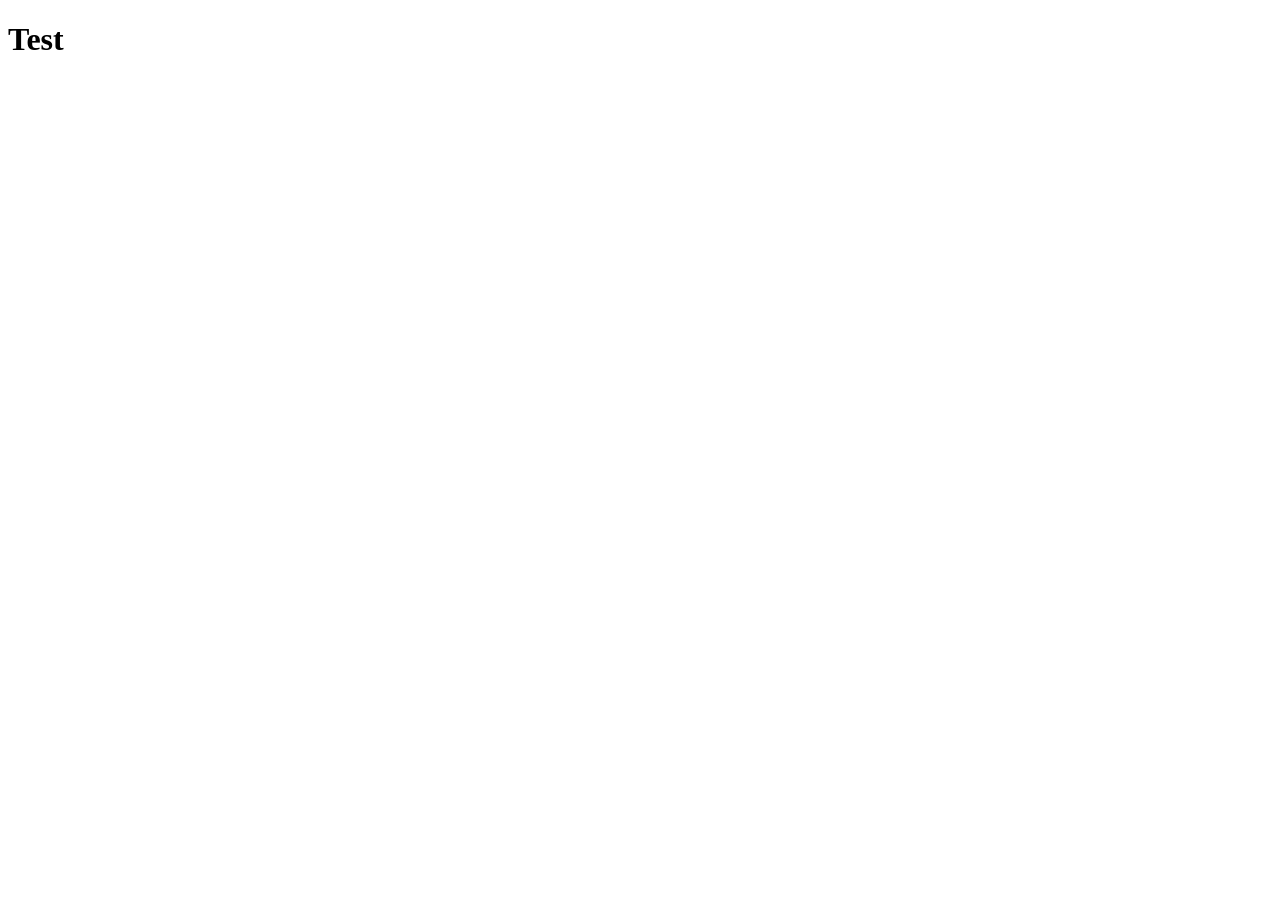
==== www/index.html @ 3809e970 "Added index and style sheet" ====
<!DOCTYPE html>
<html lang="en">
<head>
    <meta charset="UTF-8">
    <meta name="viewport" content="width=device-width, initial-scale=1.0">
    <title>Document</title>
    <link rel="stylesheet" href="style.css">
</head>
<body>
    <h1>Test</h1>
</body>
</html>
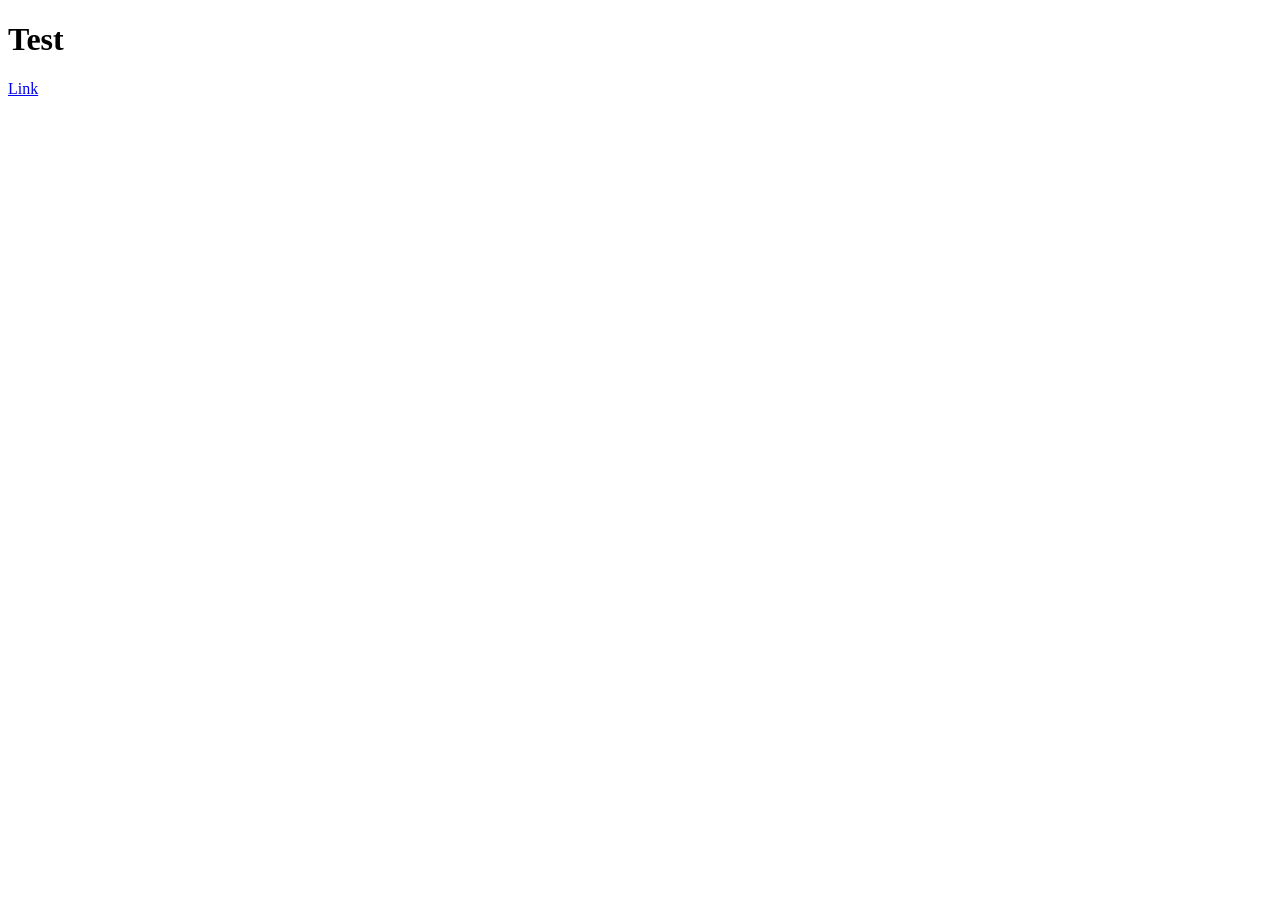
==== commit 4d75fea5: "johnny" ====
--- a/www/index.html
+++ b/www/index.html
@@ -8,5 +8,6 @@
 </head>
 <body>
     <h1>Test</h1>
+    <a href="https://guiltygear.wiki.gg/index.php?curid=7748">Link</a>
 </body>
 </html>
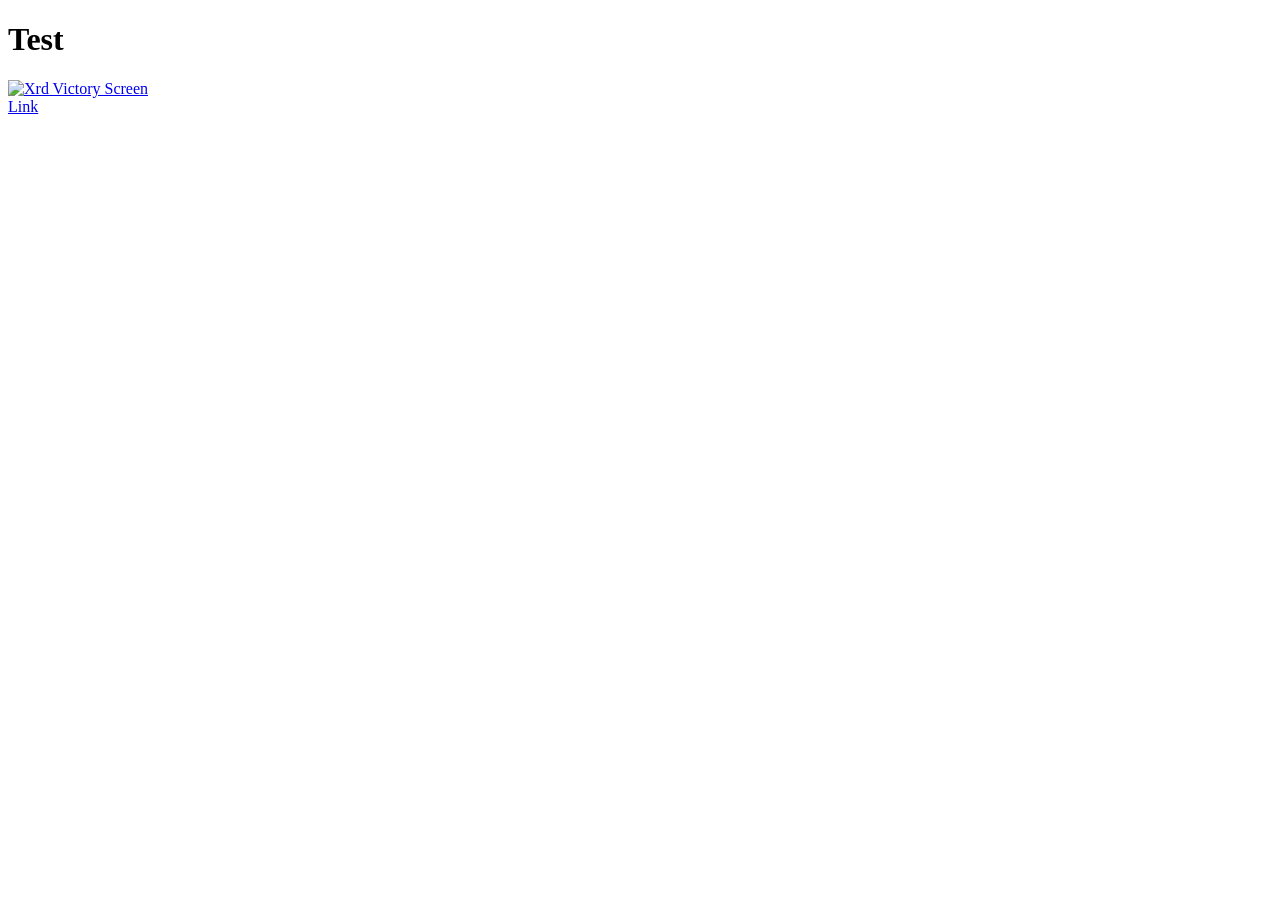
==== commit 75aece02: "updated johnny" ====
--- a/www/index.html
+++ b/www/index.html
@@ -3,11 +3,12 @@
 <head>
     <meta charset="UTF-8">
     <meta name="viewport" content="width=device-width, initial-scale=1.0">
-    <title>Document</title>
+    <title>A website</title>
     <link rel="stylesheet" href="style.css">
+    <link rel="shortcut icon" href="https://guiltygear.wiki.gg/wiki/File:Johnny_GGST_ball.png#/media/File:Johnny_GGST_ball.png" type="image/x-icon">
 </head>
 <body>
     <h1>Test</h1>
-    <a href="https://guiltygear.wiki.gg/index.php?curid=7748">Link</a>
+    <p><a href="https://guiltygear.wiki.gg/wiki/File:Johnny_Xrd_Victory.gif#/media/File:Johnny_Xrd_Victory.gif"><img src="https://guiltygear.wiki.gg/images/Johnny_Xrd_Victory.gif?b00bcf=&amp;format=original" alt="Xrd Victory Screen" height="186" width="332"></a><br><a href="https://guiltygear.wiki.gg/index.php?curid=7748">Link</a></p>
 </body>
 </html>
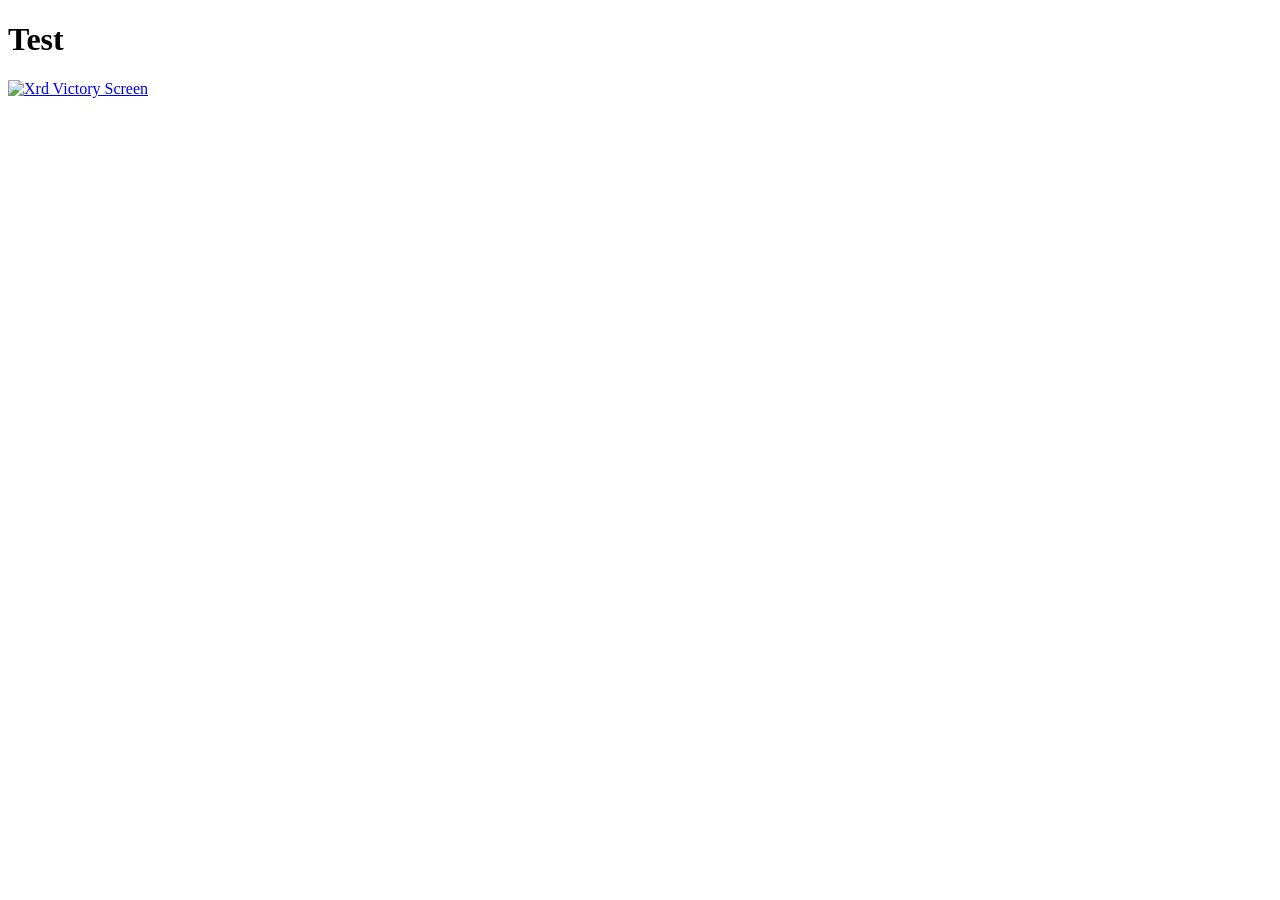
==== commit 5efa51db: "Update paragraph to remove extra link" ====
--- a/www/index.html
+++ b/www/index.html
@@ -9,6 +9,6 @@
 </head>
 <body>
     <h1>Test</h1>
-    <p><a href="https://guiltygear.wiki.gg/wiki/File:Johnny_Xrd_Victory.gif#/media/File:Johnny_Xrd_Victory.gif"><img src="https://guiltygear.wiki.gg/images/Johnny_Xrd_Victory.gif?b00bcf=&amp;format=original" alt="Xrd Victory Screen" height="186" width="332"></a><br><a href="https://guiltygear.wiki.gg/index.php?curid=7748">Link</a></p>
+    <p><a href="https://guiltygear.wiki.gg/wiki/File:Johnny_Xrd_Victory.gif#/media/File:Johnny_Xrd_Victory.gif"><img src="https://guiltygear.wiki.gg/images/Johnny_Xrd_Victory.gif?b00bcf=&amp;format=original" alt="Xrd Victory Screen" height="186" width="332"></a></p>
 </body>
-</html>+</html>
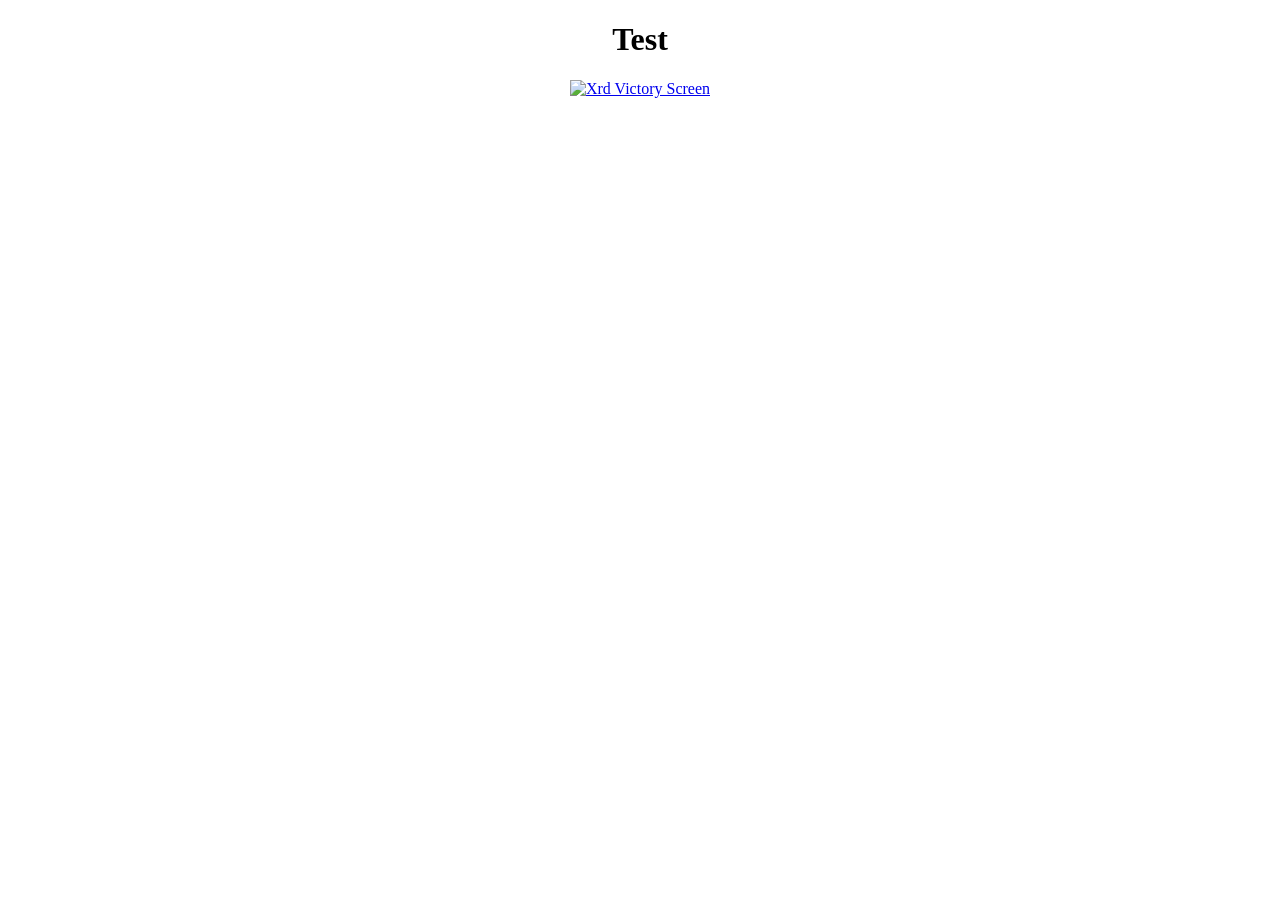
==== commit a274d59e: "Update favicon link to correct image URL" ====
--- a/www/index.html
+++ b/www/index.html
@@ -5,7 +5,7 @@
     <meta name="viewport" content="width=device-width, initial-scale=1.0">
     <title>A website</title>
     <link rel="stylesheet" href="style.css">
-    <link rel="shortcut icon" href="https://guiltygear.wiki.gg/wiki/File:Johnny_GGST_ball.png#/media/File:Johnny_GGST_ball.png" type="image/x-icon">
+    <link rel="shortcut icon" href="https://guiltygear.wiki.gg/images/Johnny_GGST_ball.png" type="image/x-icon">
 </head>
 <body>
     <h1>Test</h1>
--- a/www/style.css
+++ b/www/style.css
@@ -0,0 +1,3 @@
+body{
+    text-align: center;
+}
